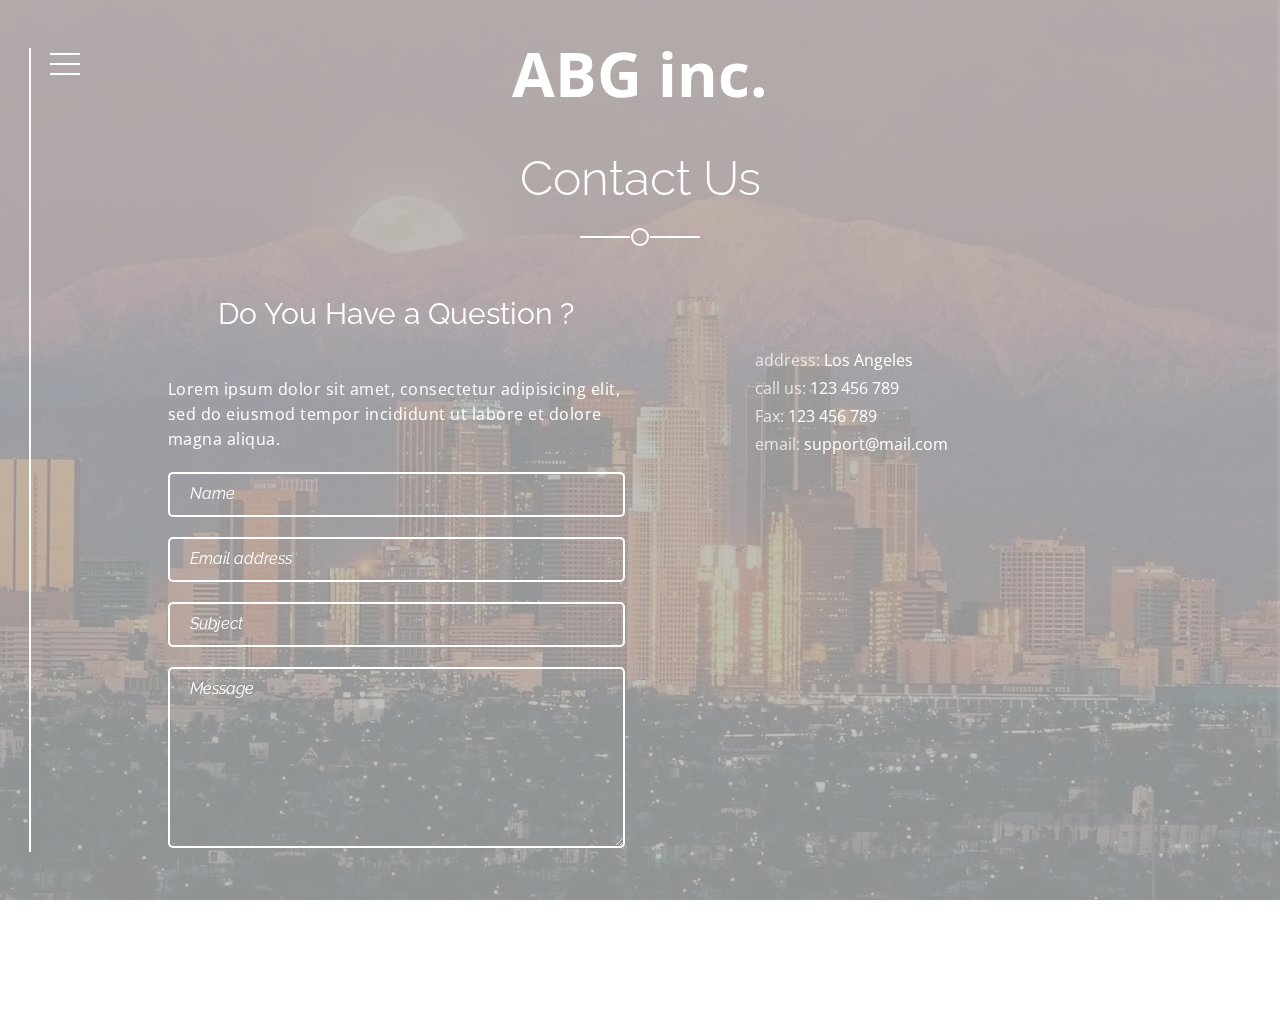
==== contact.html @ 352130bb "First Check-in for contactABG.com" ====
<!DOCTYPE html>

<!--[if IE 7]>    <html class="no-js ie7 oldie" lang="en-US"> <![endif]-->
<!--[if IE 8]>    <html class="no-js ie8 oldie" lang="en-US"> <![endif]-->
<!--[if gt IE 8]><!--> <html class="no-js" lang="en-US">  <!--<![endif]-->
<head>
    <!-- META DATA -->
    <meta charset="utf-8">
    <meta http-equiv="X-UA-Compatible" content="IE=edge">
    <meta http-equiv="content-type" content="text/html;charset=UTF-8">
    <meta name="viewport" content="width=device-width, initial-scale=1, maximum-scale=1">
    <!-- Title -->
    <title>ABG inc.</title>
    <!-- CSS Global Compulsory -->
    <link rel="stylesheet" href="css/bootstrap.min.css">
    <link rel="stylesheet" href="css/style.css" >
    <!-- CSS Implementing Plugins -->
    <link rel="stylesheet" type="text/css" href="css/font-awesome.min.css" />
    <link rel="stylesheet" type="text/css" href="css/ionicons.min.css" />
    <link rel="stylesheet" type="text/css" href="css/animate.min.css" />
    <link rel="stylesheet" type="text/css" href="css/flexslider.css" />
    <link rel="stylesheet" type="text/css" href="css/owl.carousel.css" />
    <link rel="stylesheet" type="text/css" href="css/owl.theme.css" />
    <link rel="stylesheet" type="text/css" href="css/vegas.min.css" />
    <link rel="stylesheet" type="text/css" href="css/menu.css" />
    <link rel="stylesheet" type="text/css" href="css/sidebar.css" />
    <!-- Fonts -->
    <link href='http://fonts.googleapis.com/css?family=Open+Sans:300italic,700italic,400,300,700&amp;subset=latin,latin-ext' rel='stylesheet' type='text/css'>
    <link href='http://fonts.googleapis.com/css?family=Raleway:400,300,700,900' rel='stylesheet' type='text/css'>
    <!-- JS -->
    <script type="text/javascript" src="js/modernizr.js"></script>
    <script type="text/javascript" src="js/snap.svg-min.js"></script>
    <script src="../propigator/src/js/util/googleMapComponent.js"></script>
    <!-- HTML5 shim and Respond.js IE8 support of HTML5 elements and media queries -->
    <!--[if lt IE 9]>
    <script src="http://html5shim.googlecode.com/svn/trunk/html5.js"></script>
    <script src="http://webnextbd.net/demo/js/respond.min.js"></script>
    <![endif]-->
    <!--[if lt IE 11]>
    <link rel="stylesheet" type="text/css" href="http://webnextbd.net/demo/css/ie.css">
    <![endif]-->
</head>
<body class="image-background">
<!-- Preloader -->
<div id="preloader">
    <div id="loading-animation">&nbsp;</div>
</div>
<!-- /Preloader -->
<!-- Overlay -->
<div id="section-home" class="home-section-wrap center">
    <div class="section-overlay"></div>
</div>
<!-- /Overlay -->
<!-- container -->
<div class="containers">
    <!-- menu -->
    <nav id="menu" class="menu">
        <button class="menu__handle"><span>Menu</span></button>
        <div class="menu__inner">
            <ul>
                <li><a href="index.html"><i class="fa fa-fw fa-home"></i><span>Home</span></a></li>
                <li><a href="about.html"><i class="fa fa-fw fa-info"></i><span>About</span></a></li>
                <li><a href="team.html"><i class="fa fa-fw fa-users"></i><span>Team</span></a></li>
                <li><a href="services.html"><i class="fa fa-fw fa-gear"></i><span>Services</span></a></li>
                <li><a href="portfolio.html"><i class="fa fa-fw fa-camera"></i><span>Portfolio</span></a></li>
                <li><a href="contact.html"><i class="fa fa-fw fa-envelope"></i><span>Contact</span></a></li>
            </ul>
        </div>
        <div class="morph-shape" data-morph-open="M300-10c0,0,295,164,295,410c0,232-295,410-295,410" data-morph-close="M300-10C300-10,5,154,5,400c0,232,295,410,295,410">
            <svg width="100%" height="100%" viewBox="0 0 600 800" preserveAspectRatio="none">
                <path fill="none" d="M300-10c0,0,0,164,0,410c0,232,0,410,0,410"/>
            </svg>
        </div>
    </nav><!-- /menu -->
    <!-- main -->
    <div class="main">
        <!-- header -->
        <header class="header-site">
            <div class="logo-site animated bounceInDown" data-animation-delay="700">
                <h1>ABG inc.</h1>
                <!--<img class="img-responsive" src="images/logo.png" data-at2x="images/logo@2x.png" alt="Logo" />-->
            </div>
        </header>
        <!-- /header -->
        <!-- section -->
        <section class="section fullscreen site-main">
            <div class="container-section">
                <div class="container-table">
                    <div class="content-table">
                        <!-- bt-carousel -->
                        <div class="bt-carousel">
                            <!-- contact section -->
                            <div class="item-slide show">
                                <!-- container -->
                                <div class="container">
                                    <div class="row">
                                        <div class="col-md-10 col-md-offset-1">
                                            <!-- header section -->
                                            <div class="header-section animated bounceInDown" data-animation-delay="700">
                                                <!-- title section -->
                                                <h2 class="title-section">Contact Us</h2><!-- /title section -->
                                                <div class="line-separate line-white line-center"><span></span></div>
                                            </div>
                                            <!-- /header section -->

                                            <!-- content slide -->
                                            <div class="content-slide aboutus">
                                                <div class="row">
                                                    <div class="col-xs-12 col-md-6 animated bounceInLeft" data-animation-delay="700">
                                                        <h3>Do You Have a Question ?</h3>
                                                        <p>Lorem ipsum dolor sit amet, consectetur adipisicing elit, sed do eiusmod tempor incididunt ut labore et dolore magna aliqua.</p>
                                                        <!-- contact form -->
                                                        <form method="post" action="../../send-mail.php" class="contact-form">
                                                            <input type="text" name="name" placeholder="Name" class="required">
                                                            <input type="email" name="email" placeholder="Email address" class="contact-form-email required">
                                                            <input type="text" name="subject" placeholder="Subject" class="contact-form-subject">
                                                            <textarea name="message" placeholder="Message" class="required" rows="7"></textarea>
                                                            <div class="response-message"></div>
                                                            <button class="border-button" type="submit" id="submit" name="submit">Send Message</button>
                                                        </form><!-- /contact form -->
                                                    </div><!-- /col-xs-12 col-md-6 -->
                                                    <!-- maps section -->
                                                    <div class="col-xs-12 col-md-6 maps-section animated bounceInRight" data-animation-delay="700">
                                                        <div class="big-maps center" >
                                                            <ul>
                                                                <li><span>address: </span>Los Angeles</li>
                                                                <li><span>call us: </span><a href="tel:123456789">123 456 789</a></li>
                                                                <li><span>Fax: </span><a href="tel:123456789">123 456 789</a></li>
                                                                <li><span>email: </span><a href="#">support@mail.com</a></li>
                                                            </ul>
                                                            <div id="map1"></div>
                                                        </div>
                                                    </div><!-- /maps section -->
                                                </div><!-- /row -->
                                            </div><!-- /content slide -->
                                        </div>
                                    </div><!-- /row -->
                                </div><!-- /container -->
                            </div>
                            <!-- /contact section -->
                        </div><!-- /bt-carousel -->
                    </div>
                </div>
            </div>
        </section><!-- /section -->
    </div><!-- /main -->
</div><!-- /container -->
<!-- JS -->
<script type="text/javascript" src="js/jquery-1.11.3.min.js"></script>
<script type="text/javascript" src="js/bootstrap.min.js"></script>
<script type="text/javascript" src="js/retina.min.js"></script>
<script type="text/javascript" src="js/jquery.backstretch.min.js"></script>
<!-- Maps -->
<script type="text/javascript" src="http://maps.google.com/maps/api/js?key=AIzaSyCnm70-HPqpQXoNXGMP8g-d-7Y3OXutRoQ"></script>
<script type="text/javascript" src="js/maps.js"></script>
<!-- /Maps -->
<script type="text/javascript" src="js/jquery.countdown.min.js"></script>
<script type="text/javascript" src="js/jquery.parallaxify.min.js"></script>
<script type="text/javascript" src="js/jquery.particleground.min.js"></script>
<script type="text/javascript" src="js/vegas.min.js"></script>
<script type="text/javascript" src="js/trianglify.min.js"></script>
<script type="text/javascript" src="js/jquery.mb.YTPlayer.js"></script>
<script type="text/javascript" src="js/jquery.nicescroll.min.js"></script>
<script type="text/javascript" src="js/jquery.flexslider-min.js"></script>
<script type="text/javascript" src="js/owl.carousel.min.js"></script>
<script type="text/javascript" src="js/jquery.appear.js"></script>
<script type="text/javascript" src="js/classie.js"></script>
<script type="text/javascript" src="js/sidebar.js"></script>
<script type="text/javascript" src="js/main.js"></script>
</body>
</html>
---- css/style.css ----
/* ==================== CSS Structure ==================== 

	 * 1.0 RESET STYLES	
	 * 2.0 BOOTSTRAP FIX FOR WINPHONR 8 AND IE10 
	 * 3.0 BASIC STYLES
	 * 4.0 TYPOGRAOHY
	 * 5.0 PRELOADER
	 * 6.0 VIDEO BACKGROUND
	 * 7.0 PARALLAX BACKGROUND 
	 * 7.1 TRIANGLIFY BACKGROUND 
	 *
	 * 8.0 HEADER
	 * 9.0 HOME SECTION - SLIDER
	 * 9.1 - ABOUT SECTION - SLIDER
	 * 9.2 - SERVICES SECTION - SLIDER 
	 * 9.3 - CONTACT SECTION - SLIDER 
	 * 9.4 - TEAM SECTION - SLIDER
	 * 
	 * 10.0 CLOCK COUNTDOWN
	 * 11.0 FLEXSLIDERS + TEXTSLIDERS
	 * 12.0 FORMS
	 * 13.0 FOOTER
	 * 14.0 SOCIALS ICONS 
	 * 15.0 BUTTONS
	 * 16.0 OVERLAY STYLES
	 * 17.0 BACKGROUND COLOR STYLES
	 * 18.0 SHORTCODES STYLES
	 * 19.0 MS IE STYLES
	 * 20. 0MOBILE STYLES 
	 * 21.0 RESPONSIVE STYLES
  
========================================================== */



/* ==================== 1.0 RESET STYLES ==================== */

html, body, div, span, applet, object, iframe, h1, h2, h3, h4, h5, h6, p, blockquote, pre, a, abbr, acronym, address, big, cite, code, del, dfn, em, img, ins, kbd, q, s, samp, small, strike, strong, sub, sup, tt, var, b, u, i, center, dl, dt, dd, ol, ul, li, fieldset, form, label, legend, table, caption, tbody, tfoot, thead, tr, th, td, article, aside, canvas, details, embed, figure, figcaption, footer, header, hgroup, menu, nav, output, ruby, section, summary, time, mark, audio, video {
	margin: 0;
	padding: 0;
	border: 0;
	font-size: 100%;
	font: inherit;
	vertical-align: baseline;
}

/* ==================== 2.0 BOOTSTRAP FIX FOR WINPHONR 8 AND IE10  ==================== */

@-webkit-viewport   { width: device-width; }
@-moz-viewport      { width: device-width; }
@-ms-viewport       { width: device-width; }
@-o-viewport        { width: device-width; }
@viewport           { width: device-width; }

/* ==================== 3.0 BASIC STYLES ==================== */


body {
	color: #fff;
	background: #ffffff;
	line-height: 1;
	font-size: 16px;
	font-family: 'Open Sans', sans-serif;
	font-style: normal;
	font-weight: normal;
	line-height: 28px;
	-webkit-font-smoothing: antialiased;
	-webkit-text-size-adjust: 100%;
	overflow-x: hidden;
	white-space: normal;
	position: relative;
}

article, aside, details, figcaption, figure, footer, header, hgroup, menu, nav, section {
	display: block;
}

input,
select,
textarea { 
	font-size: 16px;
	font-weight: 300;
	font-style: normal;
	font-family: 'Raleway', sans-serif;
}

/* ==================== 4.0 TYPOGRAOHY ==================== */


h1, h2, h3, h4, h5, h6 {
	font-weight: 400;
	margin-bottom: 10px;
	line-height: 1.2em;
}

h1 {
	font-family: 'Raleway', sans-serif;
	font-size: 62px;
	position: relative;
	margin-bottom: 0px;
}

h2 {
	font-family: 'Raleway', sans-serif;
	font-size: 48px;
	position: relative;
}

h3 {
	font-family: 'Raleway', sans-serif;
	font-size: 30px;
}

h4 {
	font-family: 'Raleway', sans-serif;
	font-size: 25px;
}

h5 {
	font-family: 'Raleway', sans-serif;
	font-size: 20px;
}

h6 {
	font-family: 'Raleway', sans-serif;
	font-size: 18px;
}

p {
	margin-bottom: 20px;
}

p.lead {
	font-family: 'Raleway', sans-serif;
	font-size: 21px;
	padding: 0;
	font-weight: 400;
}

, a > * {
	cursor: pointer;
	text-decoration: none;
	-webkit-transition: all .3s ease-in-out;
	-moz-transition: all .3s ease-in-out;
	-ms-transition: all .3s ease-in-out;
	-o-transition: all .3s ease-in-out;
	transition: all .3s ease-in-out;
}

a:hover, a > *:hover, a:focus {
	text-decoration: none;
	outline: 0;
}
ul {
	list-style:none;
}
em {
	font-style: italic;
}

strong {
	font-weight: 700;
}

.center {
	margin-left: auto;
	margin-right: auto;
	display: block;
}

.color-white {
	color: #fff;
}

/* ==================== 5.0 PRELOADER ==================== */


#preloader {
    position: fixed;
    top: 0;
    left: 0;
    right: 0;
    bottom: 0;
    background-color: #ffffff;
    z-index: 10001;
}

#loading-animation {
    width: 120px;
    height: 128px;
    position: absolute;
    left: 50%;
    top: 50%;
    background-image:url(../images/loading-animation.GIF); 
    background-repeat: no-repeat;
    background-position: center;
    margin: -60px 0 0 -64px;
}

/* ==================== 6.0 VIDEO BACKGROUND ==================== */

.youtube-background {
	background-color: #000;
}

#video_background {
	position: fixed;
	bottom: 0;
	right: 0;
	min-width: 100%;
	min-height: 100%;
	width: auto;
	height: auto;
	z-index: -1000;
	overflow: hidden;
	-webkit-backface-visibility: hidden;
	-webkit-transform: translateZ(0);
}

/* ==================== 7.0 PARALLAX BACKGROUND ==================== */

.parallax-wallpaper {
	left: -25%;
	top: -25%;
	overflow: hidden;
	margin: 0;
	padding: 0;
	z-index: -999999;
	position: fixed;
	width: 150%;
	height: 150%;
	background-image:url(../images/bg/parallax-bg.jpg);
	-webkit-background-size: cover;
	background-size: cover;
}

/* ==================== 7.1 TRIANGLIFY BACKGROUND ==================== */

#gradient {
	left: -25%;
	top: -25%;
	overflow: hidden;
	margin: 0;
	padding: 0;
	z-index: -999999;
	position: fixed;
	width: 150%;
	height: 150%;
	-webkit-background-size: cover;
	background-size: cover;
}

/* ==================== 8.0 HEADER ==================== */

.logo-site {
	margin: auto;
	width: 100%;
	vertical-align: middle;
	position: relative;
	overflow: hidden;
}

.logo-site img {
	display: block;
	margin: 0 auto;
}

.logo-site h1 {
	font-family: 'Open Sans', sans-serif;
	font-weight: 700;
}
.title-section {
	text-align: center;
	letter-spacing: 0;
	margin-top:20px;
	margin-bottom: 20px;
	-webkit-backface-visibility: hidden;
	   -moz-backface-visibility: hidden;
        -ms-backface-visibility: hidden;
    color: #fff;
    font-weight: 300;
	position: relative;
}

.header-section {
	padding-bottom: 0px;
}

/* ==================== 9.0 HOME SECTION - SLIDER ==================== */
.main-site {
	position: relative;
	height: auto;
	width: auto;
	overflow: hidden;
	display: block;
	padding: 150px 80px;
	margin: 0;
	z-index: 10;
}

.main-site .container-section {
	z-index: 10;
	position: relative;
	display: table;
	width: 100%;
	height: 100%;
	height: 100px;
}

.main-site .container-table {
	display: table-cell;
	vertical-align: middle;
}

.main-site .container {
	width: auto;
}

.main-site h1 {
	margin-top: 30px;
}

.main-site h1,
.main-site h2,
.main-site h3,
.main-site h4,
.main-site h5,
.main-site h6 {
	font-weight: 400;
	margin-bottom: 30px;
}

.main-site h1 {
	font-size: 52px;
}

.main-site h2 {
	font-size: 42px;
}

.main-site h3 {
	font-size: 30px;
}

.content-slide {
	color: #fff;
}
.item-slide {
	margin-top:20px;
	margin-bottom:50px;
	display: none;
}

.item-slide.active {
	display: block;
}

/* ==================== 9.1 ABOUT SECTION - SLIDER ==================== */

.aboutus{
  padding-top: 20px;
  padding-bottom: 20px;
}

.aboutus p{
 text-align:left;
 letter-spacing: 0.5px;
 line-height: 25px;
 padding-top: 35px;
}
.pregress-bar{
  width: 100%;
  float: left;
  margin-top: 25px;
}
.category-name {
  float: left;
  color: #fff;
  font-size: 15px;
  text-transform: uppercase;
  letter-spacing: 2px;
  font-family: 'Open Sans', sans-serif;
  font-weight: 400;
}

.progress-status {
  float: right;
  color: #fff;
  font-size: 1em;
}
.skill-bar {
  display: block;
  width: 100%;
  height: 5px;
  background: #fff;
  clear: both;
  margin: 20px 0;
}

.skill-level {
  display: table;
  height: 5px;
}
.planning, .programming, .developing, .supporting, .marketing {
  background: #666;
}
.about-heading h1{
  color: #e1e1e1 !important
}
.planning {
  width: 90%;
  -webkit-animation: planning 3s linear;
  animation: planning 3s linear;
}
.programming {
  width: 80%;
  -webkit-animation: programming 3s linear;
  animation: programming 3s linear;
}

.developing {
  width: 70%;
  -webkit-animation: developing 3s linear;
  animation: developing 3s linear;
}
.supporting {
  width: 85%;
  -webkit-animation: supporting 3s linear;
  animation: supporting 3s linear;
}
.marketing {
  width: 70%;
  -webkit-animation: marketing 3s linear;
  animation: marketing 3s linear;
}

@-webkit-keyframes planning {
  from { width: 0%; }
  to { width: 90%; }
}

@keyframes planning {
  from { width: 0%; }
  to { width: 90%; }
}

@-webkit-keyframes programming {
  from { width: 0%; }
  to { width: 80%; }
}

@keyframes programming {
  from { width: 0%; }
  to { width: 80%; }
}


@-webkit-keyframes developing {
  from { width: 0%; }
  to { width: 70%; }
}

@keyframes developing {
  from { width: 0%; }
  to { width: 70%; }
}

@-webkit-keyframes supporting {
  from { width: 0%; }
  to { width: 85%; }
}

@keyframes supporting {
  from { width: 0%; }
  to { width: 85%; }
}

@-webkit-keyframes marketing {
  from { width: 0%; }
  to { width: 70%; }
}

@keyframes marketing {
  from { width: 0%; }
  to { width: 70%; }
}

.video-section {
	position:relative;
}
.big-video {
	 padding:50px;
}

.video-content iframe {
border: 0 !important;
}
iframe {
	 width:450px;
	 height:400px;
	  -webkitallowfullscreen : width:450px; height:400px;
	  -mozallowfullscreen : width:450px; height:400px;
	  -allowfullscreen : width:450px; height:400px;
}

/* ==================== 9.2 SERVICES SECTION - SLIDER ==================== */

.item-service {
	text-align: left;
	margin-bottom: 30px;
}

.service-icon {
    font-size: 40px;
    color: #fff;
	float: left;
	width: 60px;
	text-align: center;
}

.service-icon:hover,
.service-icon:focus {
	color:#000;
	background:#fff;
	transition:all 1s;
	transform:rotate(360deg);
	-webkit-border-radius: 5px;
	-moz-border-radius: 5px;
	border-radius: 5px;
	border: 2px solid #000;
	
}
.service-text {
	margin-left: 70px;
}

.item-service h3 {
	font-size: 21px;
	margin-bottom: 10px;
}
.item-service h3:hover,
.item-service h3:focus {
	color:#999;
}


/* ==================== 9.3 CONTACT SECTION - SLIDER ==================== */


.maps-section {
	position:relative;
}
.big-maps {
	 padding:50px;
}
.big-maps ul {
	padding-left:50px;
	padding-bottom:20px;
}
.big-maps li {
	text-align:left;

}
.big-maps li span {
	color:#CCC;
}
.maps-content {
border: 0 !important;
}

.video-section {
	position:relative;
}

#map1 {
	 width: 450px;
	 height: 400px;
	  -webkit: width:450px; height:400px;
	  -moz: width:450px; height:400px;
}

/* ==================== 9.4 TEAM SECTION - SLIDER ==================== */

.panel {
	background: rgba(84, 82, 82, 0.56);
	text-align:center; 
	border:2px solid #fff;
}

.panel img {
	 margin: 20px auto;
}

.panel img:hover, img:focus {
	color:rgba(255, 255, 255, 0.43);	
}

.panel a i {
	margin-left:5px;
	margin-bottom:10px;
	font-size:20px;
}

/* ==================== 10.0 CLOCK COUNTDOWN ==================== */


#clock-countdown {
	color: #fff;
	overflow: hidden;
}

.counter-container {
	display: table;
	margin: 0 auto;
}

#clock-countdown .counter-box {
	display: block;
	width: 160px;
	text-align: center;
	overflow: hidden;
	padding: 10px 25px;
	float: left;
	margin: 25px 0;
	position: relative;
}

#clock-countdown .number {
	font-size: 80px;
	text-align: center;
	font-family: 'Monteserrat', sans-serif;
	font-weight: 700;
	line-height: 1;
	margin-bottom: 10px;
}

#clock-countdown span {
	display: block;
	font-size: 21px;
	text-align: center;
	font-family: 'Open Sans', sans-serif;
	font-weight: 400;
	padding-top: 10px;
	position: relative;
	overflow: hidden;
}

#clock-countdown span:before {
	position: absolute;
	content: '';
	display: block;
	width: 30px;
	height: 1px;
	background: #fff;
	margin-left: auto;
	margin-right: auto;
	left: 0;
	right: 0;
	top: 0px;
}
/* ==================== 11.0 FLEXSLIDERS + TEXTSLIDERS ==================== */

.flexslider.textslider {
	margin-top:20px;
	margin-bottom: 20px;
	background: transparent;
	border: 0px solid #fff;
	position: relative;
	-webkit-border-radius: 0px;
	-moz-border-radius: 0px;
	-o-border-radius: 0px;
	border-radius: 0px;
	-webkit-box-shadow: 0 0px 0px rgba(0,0,0,.2);
	-moz-box-shadow: 0 0px 0px rgba(0,0,0,.2);
	-o-box-shadow: 0 0px 0px rgba(0,0,0,.2);
	box-shadow: 0 0px 0px rgba(0,0,0,.2);
	zoom: 1;
}

.textslider h1,
.textslider h2,
.textslider h3 {
	text-transform: uppercase;
}

.textslider h1 {
	font-size: 82px;
}

.textslider h2 {
	font-size: 58px;
}

.textslider h3 {
	font-size: 40px;
}

/* ==================== 12.0 FORMS ==================== */

input, textarea, select {
	background: rgba(255, 255, 255, 0.9);
	outline: none;
	-webkit-appearance: none;
	color: #333;
	padding: 11px 25px;
	margin: 0px;
	font-style: italic;
	font-weight: 400;
	line-height: 1.42857143;
	-webkit-box-shadow: none;
	-moz-box-shadow: none;
	box-shadow: none;
	height: auto;
	margin-bottom: 20px;
	-webkit-box-sizing: border-box;
       -moz-box-sizing: border-box;
            box-sizing: border-box;
	-webkit-transition: background-color .3s ease, border .3s ease, color .3s ease;
	   -moz-transition: background-color .3s ease, border .3s ease, color .3s ease;
	    -ms-transition: background-color .3s ease, border .3s ease, color .3s ease;
	     -o-transition: background-color .3s ease, border .3s ease, color .3s ease;
	        transition: background-color .3s ease, border .3s ease, color .3s ease;
	-webkit-border-radius: 5px;
	-moz-border-radius: 5px;
	border-radius: 5px;
	border: 2px solid #fff;
}

textarea {
	width: 100%;
	padding: 10px 20px;
	resize: both;
	margin-top: 0px;
	font-style: italic;
	height: 150px;
}
	
input:hover, textarea:hover, select:hover {
	color: #333;
}
	
input:focus, textarea:focus, select:focus {
	color: #333;
}

input[type="submit"], button {
	width: auto;
	font-style: normal;
	background: #fff;
	color: #333;
	cursor: pointer;
	border: 1px solid #fff;
	padding: 12px 20px;
}

input[type="submit"]:hover, button:hover {
	color: #333;
}

select, option {
	cursor: pointer;
}

input::-webkit-input-placeholder, textarea::-webkit-input-placeholder { color: #333; }

input:-moz-placeholder, textarea:-moz-placeholder { color: #333; }

input.placeholder, textarea.placeholder { color: #333; }

input[placeholder] { text-overflow: ellipsis; }

::-moz-placeholder { text-overflow: ellipsis; } /* firefox 19+ */

input:-moz-placeholder { text-overflow: ellipsis; }

.form {
	position: relative;
	overflow: hidden;
}

.container-form {
	padding-top: 40px;
	position: relative;
	overflow: hidden;
	padding-bottom: 30px;
}

.note-form {
	color: #333;
	font-style: italic;
	margin: 24px 0;
}

.message-success {
	padding-top: 10px;
	color: #fff;	
	font-size: 14px;
	font-weight: 300;
	display: none;
}

.message-error {
	padding-top: 10px;
	color: #fff;	
	font-size: 14px;
	font-weight: 300;
	display: none;
}

.message-success,
.message-error
 {
	max-width: 500px;
	margin: 0 auto;
}

.contact-form input[type="text"], .contact-form input[type="email"] {
	width: 100%;
}

.contact-form input, .contact-form textarea, .contact-form select {
	background: transparent;
	outline: none;
	-webkit-appearance: none;
	color: #fff;
	border: 2px solid #fff;
	padding: 9px 20px;
	margin: 0px;
	font-style: italic;
	-webkit-box-shadow: none;
	-moz-box-shadow: none;
	box-shadow: none;
	height: auto;
	margin-bottom: 20px;
	-webkit-box-sizing: border-box;
	-moz-box-sizing: border-box;
	box-sizing: border-box;
	-webkit-transition: background-color .3s ease, border .3s ease, color .3s ease;
	-moz-transition: background-color .3s ease, border .3s ease, color .3s ease;
	-ms-transition: background-color .3s ease, border .3s ease, color .3s ease;
	-o-transition: background-color .3s ease, border .3s ease, color .3s ease;
	transition: background-color .3s ease, border .3s ease, color .3s ease;
	position: relative; 
	-webkit-border-radius: 5px;
	-moz-border-radius: 5px;
	border-radius: 5px;
}

.contact-form textarea {
	margin-bottom: 18px;
}

.contact-form .input-error {
	border-color: #ed5555;
}

.contact-form .response-message {
	margin: 20px 0 30px 0;
	font-size: 18px;
	font-weight: 300;
	color: #fff;
}

/* WebKit browsers */
.contact-form input::-webkit-input-placeholder,
.contact-form textarea::-webkit-input-placeholder { 
    color: #fff;
}
.contact-form :-moz-placeholder { /* Mozilla Firefox 4 to 18 */
    color: #fff;
    opacity:  1;
}
.contact-form ::-moz-placeholder { /* Mozilla Firefox 19+ */
    color: #fff; 
    opacity:  1;
}
.contact-form :-ms-input-placeholder { /* Internet Explorer 10+ */
   color: #fff;
}


.subscription-form {
	display: table;
	margin: 0 auto;
}

.subscription-form input {
	float: left;
	display: inline-block;
	border: none;
}

.subscription-form input[type="email"] {
	min-width: 270px;
}

.subscription-form button {
	margin: 0 5px;
	float: left;
}
.top-margin {
	margin-top: 0 !important;
}
.bottom-margin {
	margin-bottom: 0 !important;
}

/* ==================== 13.0 FOOTER ==================== */

.copy-right {
	background: transparent;
	bottom: 0;
	right: 0;
	left: 0;
	margin: 0 auto;
	z-index: 10000;
	width: 100%;
	-webkit-backface-visibility: hidden;
	-webkit-transform: translateZ(0);
	-webkit-transition: position .5s ease;
	-moz-transition: position .5s ease;
	-ms-transition: position .5s ease;
	-o-transition: position .5s ease;
	transition: position .5s ease;
}

.copyright {
	line-height: 80px;
	padding-left: 15px;
}

/* ==================== 14.0 SOCIALS ICONS ==================== */
.socials-icons {
	position: relative;
	display: block;
	margin: 0;
	width: auto;
	height: auto;
	top: auto;
	bottom: auto;
	right: auto;
	z-index: 10;
}

.socials-icons ul  {
	margin: 0 auto;
	text-align: center;
	display: table;
	vertical-align: middle;
	overflow: hidden;
}
	
.socials-icons li {
	margin: 0;
	display: block;
	float: left;
}

.socials-icons li a {
	display: block;
	width: 80px;
	height: 80px;
	line-height: 80px;
}

.socials-icons li a i {
	color: #fff;
	line-height: 70px;
	font-size: 21px;
}

.socials-icons li a:hover i {
	color: #999;
}

/* ==================== 15.0 BUTTONS ==================== */

.btn:focus,
.btn:active:focus,
.btn.active:focus,
.default-button:focus,
.sm-button:focus,
.border-button:focus,
.border-sm-button:focus  {
	outline: none;
	outline-offset: 0px;
	text-decoration: none;
}

.default-button {
	display: inline-block !important;
	background: #fff;
	-webkit-border-radius: 27px;
	-moz-border-radius: 27px;
	border-radius: 27px;
	padding: 9px 50px;
	color: #333;
	line-height: 22px;
	font-size: 16px;
	outline: none;
	outline-offset: 0px;
	font-weight: 400;
	margin-top: 5px;
	margin-bottom: 5px;
	-webkit-transition: all .3s ease-in-out;
	-moz-transition: all .3s ease-in-out;
	-ms-transition: all .3s ease-in-out;
	-o-transition: all .3s ease-in-out;
	transition: all .3s ease-in-out;
}

.default-button:hover,
.default-button:focus {
	color: #333;
	opacity: 0.8;
}

.default-button i,
.default-button:hover i,
.default-button:focus i {
	color: #333;
}

.border-button {
	display: inline-block !important;
	background: transparent;
	-webkit-border-radius: 5px;
	-moz-border-radius: 5px;
	border-radius: 5px;
	padding: 9px 50px;
	color: #fff;
	line-height: 22px;
	font-size: 16px;
	outline: none;
	outline-offset: 0px;
	font-weight: 400;
	margin-top: 5px;
	margin-bottom: 5px;
	border: 2px solid #fff;
	-webkit-transition: all .3s ease-in-out;
	-moz-transition: all .3s ease-in-out;
	-ms-transition: all .3s ease-in-out;
	-o-transition: all .3s ease-in-out;
	transition: all .3s ease-in-out;
}

.border-button:hover,
.border-button:focus {
	background: #fff;
	color: #333;
	opacity: 0.8;
}

.border-button i,
.border-button:hover i,
.border-button:focus i {
	color: #333;
}

/* Transparent */
.bt-transparent {
	background: transparent;
	color: #fff;
}

.bt-transparent:hover,
.bt-transparent:focus {
	color: #fff;
	opacity: 0.8;
}

.bt-transparent i,
.bt-transparent:hover i,
.bt-transparent:focus i {
	color: #fff;
}

/* ==================== 16.0 OVERLAY STYLES ==================== */



.section-overlay {
	position: fixed;
	width: 100%;
	height: 100%;
	top: 0;
	bottom: 0;
	left: 0;
	right: 0;
	-webkit-transition: all .3s ease-in-out;
	-moz-transition: all .3s ease-in-out;
	-ms-transition: all .3s ease-in-out;
	-o-transition: all .3s ease-in-out;
	transition: all .3s ease-in-out;
}


.section-overlay {
	background: rgba(0, 0, 0, .4) !important;
}


/* ==================== 17.0 BACKGROUND COLOR STYLES ==================== */

.white-background {
	background: #fff;
}
.dark-background {
	background: #333;
}
.grey-background {
	background: #666;
}
.blue-background {
	background: #0b4ac8;
}
.blue-dark-background {
	background: #052a75;
}
.brown-background {
	background: #9C8061;
}
.red-background {
	background: #FC331C;
}
.orange-background {
	background: #EA8825;
}
.green-background {
	background: #00AB66;
}
.violet-background {
	background: #8C489F;
}
.yellow-background {
	background: #E5C41A;
}

/* ==================== 18.0 SHORTCODES STYLES ==================== */


.line-separate {
	display: block;
	margin-bottom: 30px;
	width: 120px;
	height: 18px;
	position: relative;
}

.line-separate span {
	display: block;
	position: relative;
	width: 18px;
	height: 18px;
	margin: 0 auto;
	border-radius: 50%;
}

.line-separate:before {
	content: '';
	display: block;
	position: relative;
	top: 8px;
	width: 50px;
	height: 2px;
	margin: 0 !important;
	float: left;
}

.line-separate:after {
	content: '';
	display: block;
	position: relative;
	top: -10px;
	width: 50px;
	height: 2px;
	margin: 0 !important;
	float: right;
}

.line-white:before,
.line-white:after {
	background: #fff;
}

.line-white span {
	box-shadow: inset 0px 0px 0px 2px #fff;
}

.line-center,
.line-center:before,
.line-center:after {
	margin-left: auto;
	margin-right: auto;
}

.line-center span:before,
.line-center span:after {
	width: 90px;
}

/* ==================== 19.0 MS IE STYLES ==================== */

.ie-10 .logo-site,
.ie-11 .logo-site {
	padding-top: 10px;
	display: block;
}

@media(min-width:769px){
	.ie-10 .header-site,
	.ie-11 .header-site {
		display: block !important;
	}

	.ie-10 .default-button,
	.ie-11 .default-button,
	.ie-10 .border-button,
	.ie-11 .border-button, {
		display: inline-block !important;
	}
}

/* ==================== 20.0 MOBILE STYLES ==================== */


body.mobile {
	-webkit-text-size-adjust:none;
}

body.mobile .animated {
	display: block;
	visibility: visible;
}

.windowsphone .logo-site,
.windowsphone .logo-site img {
	display: block !important;
	visibility: visible !important;
	margin: 0 auto !important;
}

/* ==================== 21.0 RESPONSIVE STYLES ==================== */


@media(min-width:1300px){
	.main-site .container {
		width: 1170px;
	}
}

@media(max-width:991px){

	.main-site .page-container {
		display: block;
		vertical-align: middle;
	}

	.main-site.fullscreen {
		display: block;
		height: auto;
		padding: 200px 80px;
	}
	
	h1 {
		font-size: 50px;
	}

	h2 {
		font-size: 44px;
	}

	h3 {
		font-size: 22px;
	}
	.big-video {
		 padding:30px;
	}
	.big-maps {
		 padding:100px;
	}
	.big-maps ul {
		 padding-left:120px;
	}
	#clock-countdown .counter-box {
		width: 170px;
		padding: 15px 15px;
	}
	.socials-icons {
		position: relative;
		display: block;
		margin: 0;
		width: auto;
		height: auto;
		top: auto;
		bottom: auto;
		right: auto;
		z-index: 10;
	}

	.socials-icons ul  {
		margin: 0 auto;
		text-align: center;
		display: table;
		vertical-align: middle;
		overflow: hidden;
	}
		
	.socials-icons li {
		margin: 0;
		display: block;
		float: left;
	}

	.socials-icons li a {
		display: block;
		width: 80px;
		height: 80px;
		line-height: 80px;
		border-right: 0px solid transparent;
		border-bottom: 1px solid transparent;
	}

	.socials-icons li a i {
		color: #fff;
		line-height: 80px;
		font-size: 21px;
	}
	.text-primary{
		margin-left:300px;
	}

}

@media(max-width:768px){
	
	
	.section {
		text-align: center !important;
	}
	
	.header-section,
	.tour-header {
		padding-bottom: 40px;
	}
	
	.fullscreen .section-container {
		display: block;
	}
	
	.main-site .section-container {
		display: block;
		height: auto;
	}

	.main-site .container-table {
		display: block;
	}
		
	.subscription-form input,
	.subscription-form button {
		float: none;
	}
	
	.subscription-form button {
		margin-top: 20px;
	}
	
	.line-separate,
	.line-separate span:before,
	.line-separate span:after {
		margin: 0 auto;
	}
	
	.line-separate span:before,
	.line-separate span:after {
		width: 90px !important;
	}
	
	.counter-container {
		max-width: 100%;
		width: auto;
		margin: 0 auto;
		border-left: 0;
		border-right: 0;
		padding: 0px;
	}
	
	#clock-countdown .counter-box {
		width: 100%;
		float: none;
		border: none;
	}
		
	.socials-icons {
		position: relative;
		display: block;
		margin: 0;
		width: auto;
		height: auto;
		top: auto;
		bottom: auto;
		right: auto;
		z-index: 10;
	}

	.socials-icons ul  {
		margin: 0 auto;
		text-align: center;
		display: table;
		vertical-align: middle;
		overflow: hidden;
	}
		
	.socials-icons li {
		margin: 0;
		display: block;
		float: left;
	}

	.socials-icons li a {
		display: block;
		width: 80px;
		height: 80px;
		line-height: 80px;
		border-right: 0px solid transparent;
		border-bottom: 1px solid transparent;
	}

	.socials-icons li a i {
		color: #fff;
		line-height: 80px;
		font-size: 21px;
	}
	
	.textslider h1 {
		font-size: 62px;
	}

	.textslider h2 {
		font-size: 48px;
	}

	.textslider h3 {
		font-size: 30px;
	}
	
	.item-service {
		text-align: center;
	}
	
	.service-icon {
		float: none;
		width: 100%;
		text-align: center;
	}
	
	.service-text {
		margin-left: 0;
	}
	.big-maps ul {
		 padding-left:100px;
	}
	.big-video {
		 padding:20px;
	}
	.big-maps {
		 padding:100px;
	}
	iframe {
		 width:350px;
		 height:300px;
	}
	#map1 {
		 width:350px;
		 height:300px;
	}
	.text-primary{
		margin-left:250px;
	}

}

@media (max-width:640px){
	
	.subscription-form input[type="email"] {
		min-width: 200px;
	}
	
	.subscription-form button {
		min-width: 150px;
	}
	
	.copyright {
		line-height: 50px;
	}
	.big-maps ul {
		 padding-left:20px;
	}
	iframe {
		 width:250px;
		 height:200px;
	}
	#map1 {
		 width:250px;
		 height:200px;
	}
	.big-video {
		 padding:10px;
	}
	.big-maps {
		 padding:50px;
	}
	.main-site.fullscreen {
		padding-left: 15px;
		padding-right: 15px;
	}
	
	.socials-icons ul  {
		margin: 0 auto;
		text-align: center;
		display: table;
		vertical-align: middle;
		overflow: hidden;
	}
		
	.socials-icons li {
		margin: 0px 10px;
		display: inline-block;
		float: none;
	}
	.text-primary{
		margin-left:20px;
	}

}


.image-background {

}
---- css/vegas.min.css ----
.vegas-overlay,.vegas-slide,.vegas-slide-inner,.vegas-timer,.vegas-wrapper{position:absolute;top:0;left:0;bottom:0;right:0;overflow:hidden;border:none;padding:0;margin:0}.vegas-overlay{opacity:.5;background:url(overlays/02.png) center center}.vegas-timer{top:auto;bottom:0;height:2px}.vegas-timer-progress{width:0;height:100%;background:#fff;-webkit-transition:width ease-out;transition:width ease-out}.vegas-timer-running .vegas-timer-progress{width:100%}.vegas-slide,.vegas-slide-inner{margin:0;padding:0;background:center center no-repeat;-webkit-transform:translateZ(0);transform:translateZ(0)}body .vegas-container{overflow:hidden!important;position:relative}.vegas-video{min-width:100%;min-height:100%;width:auto;height:auto}body.vegas-container{overflow:auto;position:static;z-index:-2}body.vegas-container>.vegas-overlay,body.vegas-container>.vegas-slide,body.vegas-container>.vegas-timer{position:fixed;z-index:-1}:root body.vegas-container>.vegas-overlay,:root body.vegas-container>.vegas-slide,_::full-page-media,_:future{bottom:-76px}.vegas-transition-fade,.vegas-transition-fade2{opacity:0}.vegas-transition-fade-in,.vegas-transition-fade2-in{opacity:1}.vegas-transition-fade2-out{opacity:0}.vegas-transition-blur,.vegas-transition-blur2{opacity:0;-webkit-filter:blur(32px);filter:blur(32px)}.vegas-transition-blur-in,.vegas-transition-blur2-in{opacity:1;-webkit-filter:blur(0px);filter:blur(0px)}.vegas-transition-blur2-out{opacity:0}.vegas-transition-flash,.vegas-transition-flash2{opacity:0;-webkit-filter:brightness(25);filter:brightness(25)}.vegas-transition-flash-in,.vegas-transition-flash2-in{opacity:1;-webkit-filter:brightness(1);filter:brightness(1)}.vegas-transition-flash2-out{opacity:0;-webkit-filter:brightness(25);filter:brightness(25)}.vegas-transition-negative,.vegas-transition-negative2{opacity:0;-webkit-filter:invert(100%);filter:invert(100%)}.vegas-transition-negative-in,.vegas-transition-negative2-in{opacity:1;-webkit-filter:invert(0);filter:invert(0)}.vegas-transition-negative2-out{opacity:0;-webkit-filter:invert(100%);filter:invert(100%)}.vegas-transition-burn,.vegas-transition-burn2{opacity:0;-webkit-filter:contrast(1000%) saturate(1000%);filter:contrast(1000%) saturate(1000%)}.vegas-transition-burn-in,.vegas-transition-burn2-in{opacity:1;-webkit-filter:contrast(100%) saturate(100%);filter:contrast(100%) saturate(100%)}.vegas-transition-burn2-out{opacity:0;-webkit-filter:contrast(1000%) saturate(1000%);filter:contrast(1000%) saturate(1000%)}.vegas-transition-slideLeft,.vegas-transition-slideLeft2{-webkit-transform:translateX(100%);-ms-transform:translateX(100%);transform:translateX(100%)}.vegas-transition-slideLeft-in,.vegas-transition-slideLeft2-in{-webkit-transform:translateX(0%);-ms-transform:translateX(0%);transform:translateX(0%)}.vegas-transition-slideLeft2-out,.vegas-transition-slideRight,.vegas-transition-slideRight2{-webkit-transform:translateX(-100%);-ms-transform:translateX(-100%);transform:translateX(-100%)}.vegas-transition-slideRight-in,.vegas-transition-slideRight2-in{-webkit-transform:translateX(0%);-ms-transform:translateX(0%);transform:translateX(0%)}.vegas-transition-slideRight2-out{-webkit-transform:translateX(100%);-ms-transform:translateX(100%);transform:translateX(100%)}.vegas-transition-slideUp,.vegas-transition-slideUp2{-webkit-transform:translateY(100%);-ms-transform:translateY(100%);transform:translateY(100%)}.vegas-transition-slideUp-in,.vegas-transition-slideUp2-in{-webkit-transform:translateY(0%);-ms-transform:translateY(0%);transform:translateY(0%)}.vegas-transition-slideDown,.vegas-transition-slideDown2,.vegas-transition-slideUp2-out{-webkit-transform:translateY(-100%);-ms-transform:translateY(-100%);transform:translateY(-100%)}.vegas-transition-slideDown-in,.vegas-transition-slideDown2-in{-webkit-transform:translateY(0%);-ms-transform:translateY(0%);transform:translateY(0%)}.vegas-transition-slideDown2-out{-webkit-transform:translateY(100%);-ms-transform:translateY(100%);transform:translateY(100%)}.vegas-transition-zoomIn,.vegas-transition-zoomIn2{-webkit-transform:scale(0);-ms-transform:scale(0);transform:scale(0);opacity:0}.vegas-transition-zoomIn-in,.vegas-transition-zoomIn2-in{-webkit-transform:scale(1);-ms-transform:scale(1);transform:scale(1);opacity:1}.vegas-transition-zoomIn2-out,.vegas-transition-zoomOut,.vegas-transition-zoomOut2{-webkit-transform:scale(2);-ms-transform:scale(2);transform:scale(2);opacity:0}.vegas-transition-zoomOut-in,.vegas-transition-zoomOut2-in{-webkit-transform:scale(1);-ms-transform:scale(1);transform:scale(1);opacity:1}.vegas-transition-zoomOut2-out{-webkit-transform:scale(0);-ms-transform:scale(0);transform:scale(0);opacity:0}.vegas-transition-swirlLeft,.vegas-transition-swirlLeft2{-webkit-transform:scale(2) rotate(35deg);-ms-transform:scale(2) rotate(35deg);transform:scale(2) rotate(35deg);opacity:0}.vegas-transition-swirlLeft-in,.vegas-transition-swirlLeft2-in{-webkit-transform:scale(1) rotate(0deg);-ms-transform:scale(1) rotate(0deg);transform:scale(1) rotate(0deg);opacity:1}.vegas-transition-swirlLeft2-out,.vegas-transition-swirlRight,.vegas-transition-swirlRight2{-webkit-transform:scale(2) rotate(-35deg);-ms-transform:scale(2) rotate(-35deg);transform:scale(2) rotate(-35deg);opacity:0}.vegas-transition-swirlRight-in,.vegas-transition-swirlRight2-in{-webkit-transform:scale(1) rotate(0deg);-ms-transform:scale(1) rotate(0deg);transform:scale(1) rotate(0deg);opacity:1}.vegas-transition-swirlRight2-out{-webkit-transform:scale(2) rotate(35deg);-ms-transform:scale(2) rotate(35deg);transform:scale(2) rotate(35deg);opacity:0}.vegas-animation-kenburns{-webkit-animation:kenburns ease-out;animation:kenburns ease-out}@-webkit-keyframes kenburns{0%{-webkit-transform:scale(1.5);transform:scale(1.5)}100%{-webkit-transform:scale(1);transform:scale(1)}}@keyframes kenburns{0%{-webkit-transform:scale(1.5);transform:scale(1.5)}100%{-webkit-transform:scale(1);transform:scale(1)}}.vegas-animation-kenburnsUp{-webkit-animation:kenburnsUp ease-out;animation:kenburnsUp ease-out}@-webkit-keyframes kenburnsUp{0%{-webkit-transform:scale(1.5) translate(0,10%);transform:scale(1.5) translate(0,10%)}100%{-webkit-transform:scale(1) translate(0,0);transform:scale(1) translate(0,0)}}@keyframes kenburnsUp{0%{-webkit-transform:scale(1.5) translate(0,10%);transform:scale(1.5) translate(0,10%)}100%{-webkit-transform:scale(1) translate(0,0);transform:scale(1) translate(0,0)}}.vegas-animation-kenburnsDown{-webkit-animation:kenburnsDown ease-out;animation:kenburnsDown ease-out}@-webkit-keyframes kenburnsDown{0%{-webkit-transform:scale(1.5) translate(0,-10%);transform:scale(1.5) translate(0,-10%)}100%{-webkit-transform:scale(1) translate(0,0);transform:scale(1) translate(0,0)}}@keyframes kenburnsDown{0%{-webkit-transform:scale(1.5) translate(0,-10%);transform:scale(1.5) translate(0,-10%)}100%{-webkit-transform:scale(1) translate(0,0);transform:scale(1) translate(0,0)}}.vegas-animation-kenburnsLeft{-webkit-animation:kenburnsLeft ease-out;animation:kenburnsLeft ease-out}@-webkit-keyframes kenburnsLeft{0%{-webkit-transform:scale(1.5) translate(10%,0);transform:scale(1.5) translate(10%,0)}100%{-webkit-transform:scale(1) translate(0,0);transform:scale(1) translate(0,0)}}@keyframes kenburnsLeft{0%{-webkit-transform:scale(1.5) translate(10%,0);transform:scale(1.5) translate(10%,0)}100%{-webkit-transform:scale(1) translate(0,0);transform:scale(1) translate(0,0)}}.vegas-animation-kenburnsRight{-webkit-animation:kenburnsRight ease-out;animation:kenburnsRight ease-out}@-webkit-keyframes kenburnsRight{0%{-webkit-transform:scale(1.5) translate(-10%,0);transform:scale(1.5) translate(-10%,0)}100%{-webkit-transform:scale(1) translate(0,0);transform:scale(1) translate(0,0)}}@keyframes kenburnsRight{0%{-webkit-transform:scale(1.5) translate(-10%,0);transform:scale(1.5) translate(-10%,0)}100%{-webkit-transform:scale(1) translate(0,0);transform:scale(1) translate(0,0)}}.vegas-animation-kenburnsUpLeft{-webkit-animation:kenburnsUpLeft ease-out;animation:kenburnsUpLeft ease-out}@-webkit-keyframes kenburnsUpLeft{0%{-webkit-transform:scale(1.5) translate(10%,10%);transform:scale(1.5) translate(10%,10%)}100%{-webkit-transform:scale(1) translate(0,0);transform:scale(1) translate(0,0)}}@keyframes kenburnsUpLeft{0%{-webkit-transform:scale(1.5) translate(10%,10%);transform:scale(1.5) translate(10%,10%)}100%{-webkit-transform:scale(1) translate(0,0);transform:scale(1) translate(0,0)}}.vegas-animation-kenburnsUpRight{-webkit-animation:kenburnsUpRight ease-out;animation:kenburnsUpRight ease-out}@-webkit-keyframes kenburnsUpRight{0%{-webkit-transform:scale(1.5) translate(-10%,10%);transform:scale(1.5) translate(-10%,10%)}100%{-webkit-transform:scale(1) translate(0,0);transform:scale(1) translate(0,0)}}@keyframes kenburnsUpRight{0%{-webkit-transform:scale(1.5) translate(-10%,10%);transform:scale(1.5) translate(-10%,10%)}100%{-webkit-transform:scale(1) translate(0,0);transform:scale(1) translate(0,0)}}.vegas-animation-kenburnsDownLeft{-webkit-animation:kenburnsDownLeft ease-out;animation:kenburnsDownLeft ease-out}@-webkit-keyframes kenburnsDownLeft{0%{-webkit-transform:scale(1.5) translate(10%,-10%);transform:scale(1.5) translate(10%,-10%)}100%{-webkit-transform:scale(1) translate(0,0);transform:scale(1) translate(0,0)}}@keyframes kenburnsDownLeft{0%{-webkit-transform:scale(1.5) translate(10%,-10%);transform:scale(1.5) translate(10%,-10%)}100%{-webkit-transform:scale(1) translate(0,0);transform:scale(1) translate(0,0)}}.vegas-animation-kenburnsDownRight{-webkit-animation:kenburnsDownRight ease-out;animation:kenburnsDownRight ease-out}@-webkit-keyframes kenburnsDownRight{0%{-webkit-transform:scale(1.5) translate(-10%,-10%);transform:scale(1.5) translate(-10%,-10%)}100%{-webkit-transform:scale(1) translate(0,0);transform:scale(1) translate(0,0)}}@keyframes kenburnsDownRight{0%{-webkit-transform:scale(1.5) translate(-10%,-10%);transform:scale(1.5) translate(-10%,-10%)}100%{-webkit-transform:scale(1) translate(0,0);transform:scale(1) translate(0,0)}}
---- css/menu.css ----
*, *:after, *:before { -webkit-box-sizing: border-box; box-sizing: border-box; }
.clearfix:before, .clearfix:after { content: ''; display: table; }
.clearfix:after { clear: both; }

a {
	color: #fff;
	text-decoration: none;
}

a:hover,
a:focus {
	color: #ccc;
	outline: none;
}


.containers {
	text-align: center;
	padding: 2.25em 0.5em 0;
}

svg:not(:root) {
    overflow: hidden;
}
---- css/sidebar.css ----
.menu {
	position: fixed;
	width: 300px;
	top: 3em;
	bottom: 3em;
	left: 0;
	z-index: 100;
	overflow: hidden;
	-webkit-transform: translate3d(-150px, 0, 0);
	transform: translate3d(-150px, 0, 0);
	-webkit-transition: -webkit-transform 0.6s;
	transition: transform 0.6s;
}

.menu.menu--open {
	-webkit-transform: translate3d(0, 0, 0);
	transform: translate3d(0, 0, 0);
}

.main {
	-webkit-transition: opacity 0.6s;
	transition: opacity 0.6s;
}

.menu.menu--open + .main {
	opacity: 0.3;
	pointer-events: none;
}

.menu__inner {
	width: calc(100% + 25px);
	padding: 0 140px 2em 0;
	overflow-y: auto;
	height: 100%;
	position: relative;
	z-index: 100;
}
.menu__inner {
	
}
.menu ul {
	list-style: none;
	padding: 0;
	margin: 0;
}

.menu ul li {
	margin: 0 0 2em 0;
	-webkit-transform: translate3d(-150px, 0, 0);
	transform: translate3d(-150px, 0, 0);
	-webkit-transition: -webkit-transform 0.6s;
	transition: transform 0.6s;
}

.menu.menu--anim ul li {
	-webkit-transform: translate3d(0, 0, 0);
	transform: translate3d(0, 0, 0);
}

.menu ul li:first-child {
	-webkit-transition-delay: 0.3s;
	transition-delay: 0.3s;
}

.menu ul li:nth-child(2) {
	-webkit-transition-delay: 0.2s;
	transition-delay: 0.2s;
}

.menu ul li:nth-child(3) {
	-webkit-transition-delay: 0.1s;
	transition-delay: 0.1s;
}

.menu ul li a {
	display: block;
	outline: none;
	text-decoration:none;
}
.menu ul li a:hover {
	color:#999;
}

.menu ul li .fa {
	font-size: 2.5em;
	display: block;
	margin: 0 auto;
	color: #fff;
}

.menu ul li .fa:hover {
	color:#ccc;
}

.menu ul li span {
	font-weight: 400;
	font-size: 1em;
	font-family: "Helvetica Neue", Helvetica, Arial, sans-serif;
}

.menu__handle {
	background: rgba(47, 50, 56, 0);
	border: none;
	width: 30px;
	height: 24px;
	padding: 0;
	outline: none;
	position: absolute;
	top: 3px;
	right: 70px;
	z-index: 2000;
}

.menu__handle::before,
.menu__handle::after,
.menu__handle span {
	background: #fff;
}

.menu__handle::before,
.menu__handle::after {
	content: '';
	position: absolute;
	height: 2px;
	width: 100%;
	left: 0;
	top: 50%;
	-webkit-transform-origin: 50% 50%;
	transform-origin: 50% 50%;
	-webkit-transition: -webkit-transform 0.25s;
	transition: transform 0.25s;
}

.menu__handle span {
	position: absolute;
	width: 100%;
	height: 2px;
	left: 0;
	overflow: hidden;
	text-indent: 200%;
	-webkit-transition: opacity 0.25s;
	transition: opacity 0.25s;
}

.menu__handle::before {
	-webkit-transform: translate3d(0, -10px, 0);
	transform: translate3d(0, -10px, 0);
}

.menu__handle::after {
	-webkit-transform: translate3d(0, 10px, 0);
	transform: translate3d(0, 10px, 0);
}

.menu--open .menu__handle span {
	opacity: 0;
}

.menu--open .menu__handle::before {
	-webkit-transform: rotate3d(0, 0, 1, 45deg);
	transform: rotate3d(0, 0, 1, 45deg);
}

.menu--open .menu__handle::after {
	-webkit-transform: rotate3d(0, 0, 1, -45deg);
	transform: rotate3d(0, 0, 1, -45deg);
}

.morph-shape {
	position: absolute;
	width: 240px;
	height: 100%;
	top: 0;
	right: 0;
}

.morph-shape svg path {
	stroke: #fff;
	stroke-width: 5px;
}

@media screen and (max-width: 63em) {
	.main {
		padding: 0 2em;
		-webkit-transition: opacity 0.6s;
		transition: opacity 0.6s;
	}

	.menu {
		-webkit-transform: translate3d(-170px, 0, 0);
		transform: translate3d(-170px, 0, 0);
	}

	.menu.menu--open + .main {
		opacity: 0.05;
	}
}
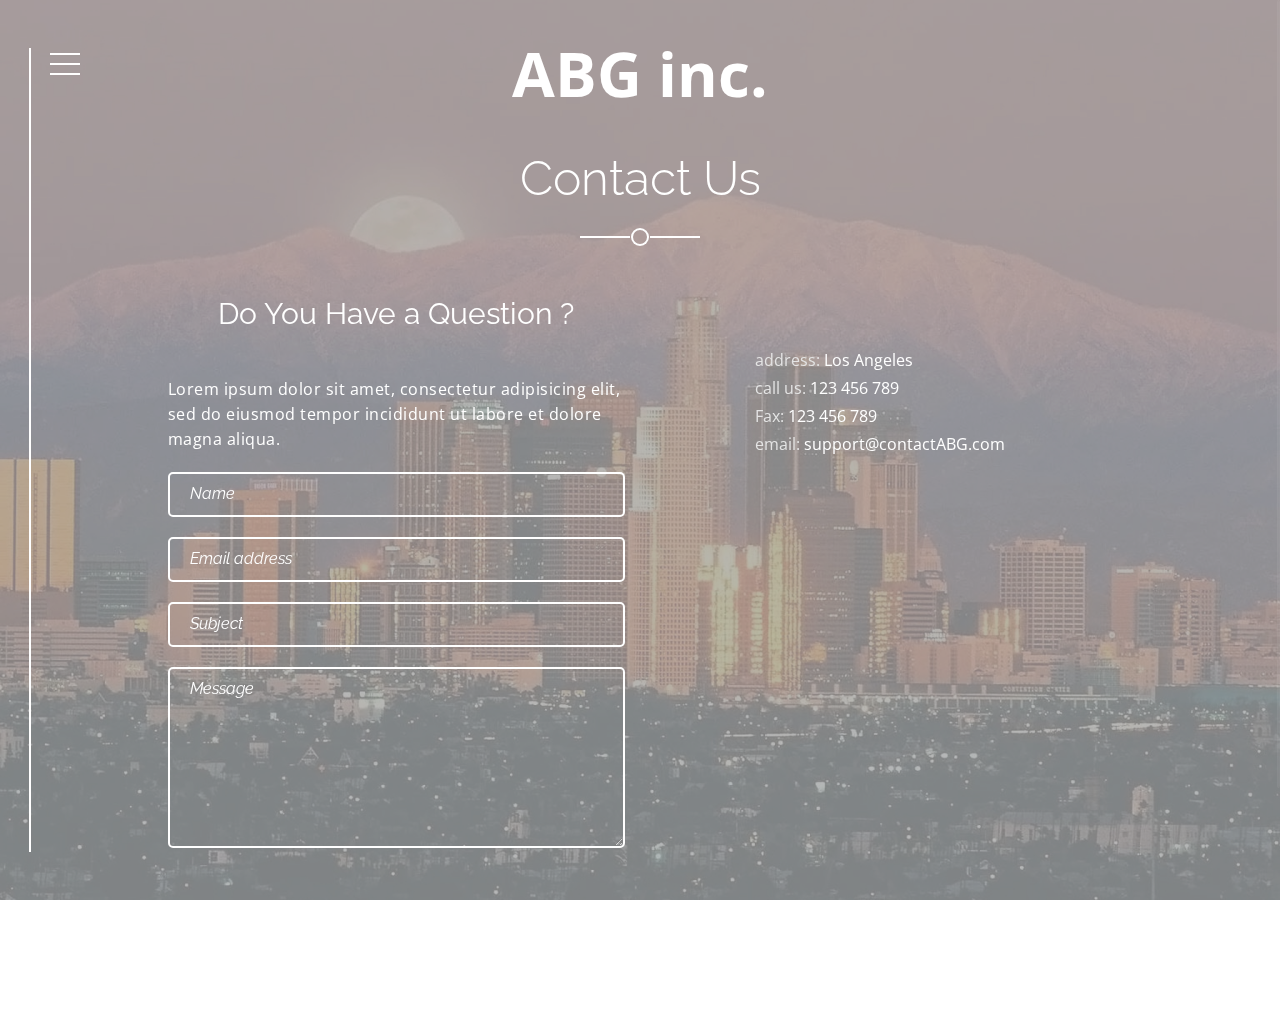
==== commit d0466289: "Adds php mailer Fixes contact submit mailer" ====
--- a/contact.html
+++ b/contact.html
@@ -21,7 +21,6 @@
     <link rel="stylesheet" type="text/css" href="css/flexslider.css" />
     <link rel="stylesheet" type="text/css" href="css/owl.carousel.css" />
     <link rel="stylesheet" type="text/css" href="css/owl.theme.css" />
-    <link rel="stylesheet" type="text/css" href="css/vegas.min.css" />
     <link rel="stylesheet" type="text/css" href="css/menu.css" />
     <link rel="stylesheet" type="text/css" href="css/sidebar.css" />
     <!-- Fonts -->
@@ -30,7 +29,6 @@
     <!-- JS -->
     <script type="text/javascript" src="js/modernizr.js"></script>
     <script type="text/javascript" src="js/snap.svg-min.js"></script>
-    <script src="../propigator/src/js/util/googleMapComponent.js"></script>
     <!-- HTML5 shim and Respond.js IE8 support of HTML5 elements and media queries -->
     <!--[if lt IE 9]>
     <script src="http://html5shim.googlecode.com/svn/trunk/html5.js"></script>
@@ -110,11 +108,12 @@
                                                         <h3>Do You Have a Question ?</h3>
                                                         <p>Lorem ipsum dolor sit amet, consectetur adipisicing elit, sed do eiusmod tempor incididunt ut labore et dolore magna aliqua.</p>
                                                         <!-- contact form -->
-                                                        <form method="post" action="../../send-mail.php" class="contact-form">
+                                                        <form method="post" action="/php/mailer/send-mail.php" id="contact-form" class="contact-form">
                                                             <input type="text" name="name" placeholder="Name" class="required">
                                                             <input type="email" name="email" placeholder="Email address" class="contact-form-email required">
                                                             <input type="text" name="subject" placeholder="Subject" class="contact-form-subject">
                                                             <textarea name="message" placeholder="Message" class="required" rows="7"></textarea>
+                                                            <input type="hidden" name="gotcha" id="gotcha">
                                                             <div class="response-message"></div>
                                                             <button class="border-button" type="submit" id="submit" name="submit">Send Message</button>
                                                         </form><!-- /contact form -->
@@ -126,7 +125,7 @@
                                                                 <li><span>address: </span>Los Angeles</li>
                                                                 <li><span>call us: </span><a href="tel:123456789">123 456 789</a></li>
                                                                 <li><span>Fax: </span><a href="tel:123456789">123 456 789</a></li>
-                                                                <li><span>email: </span><a href="#">support@mail.com</a></li>
+                                                                <li><span>email: </span><a href="mailto:support@contactABG.com">support@contactABG.com</a></li>
                                                             </ul>
                                                             <div id="map1"></div>
                                                         </div>
@@ -157,7 +156,6 @@
 <script type="text/javascript" src="js/jquery.countdown.min.js"></script>
 <script type="text/javascript" src="js/jquery.parallaxify.min.js"></script>
 <script type="text/javascript" src="js/jquery.particleground.min.js"></script>
-<script type="text/javascript" src="js/vegas.min.js"></script>
 <script type="text/javascript" src="js/trianglify.min.js"></script>
 <script type="text/javascript" src="js/jquery.mb.YTPlayer.js"></script>
 <script type="text/javascript" src="js/jquery.nicescroll.min.js"></script>
--- a/css/style.css
+++ b/css/style.css
@@ -1,3 +1,8 @@
+/*
+	Metronic by TEMPLATE STOCK
+	templatestock.co @templatestock
+	Released for free under the Creative Commons Attribution 3.0 license (templated.co/license)
+*/
 
 
 /* ==================== CSS Structure ==================== 
@@ -1538,7 +1543,5 @@
 }
 
 
-.image-background {
-
-}
-
+
+
